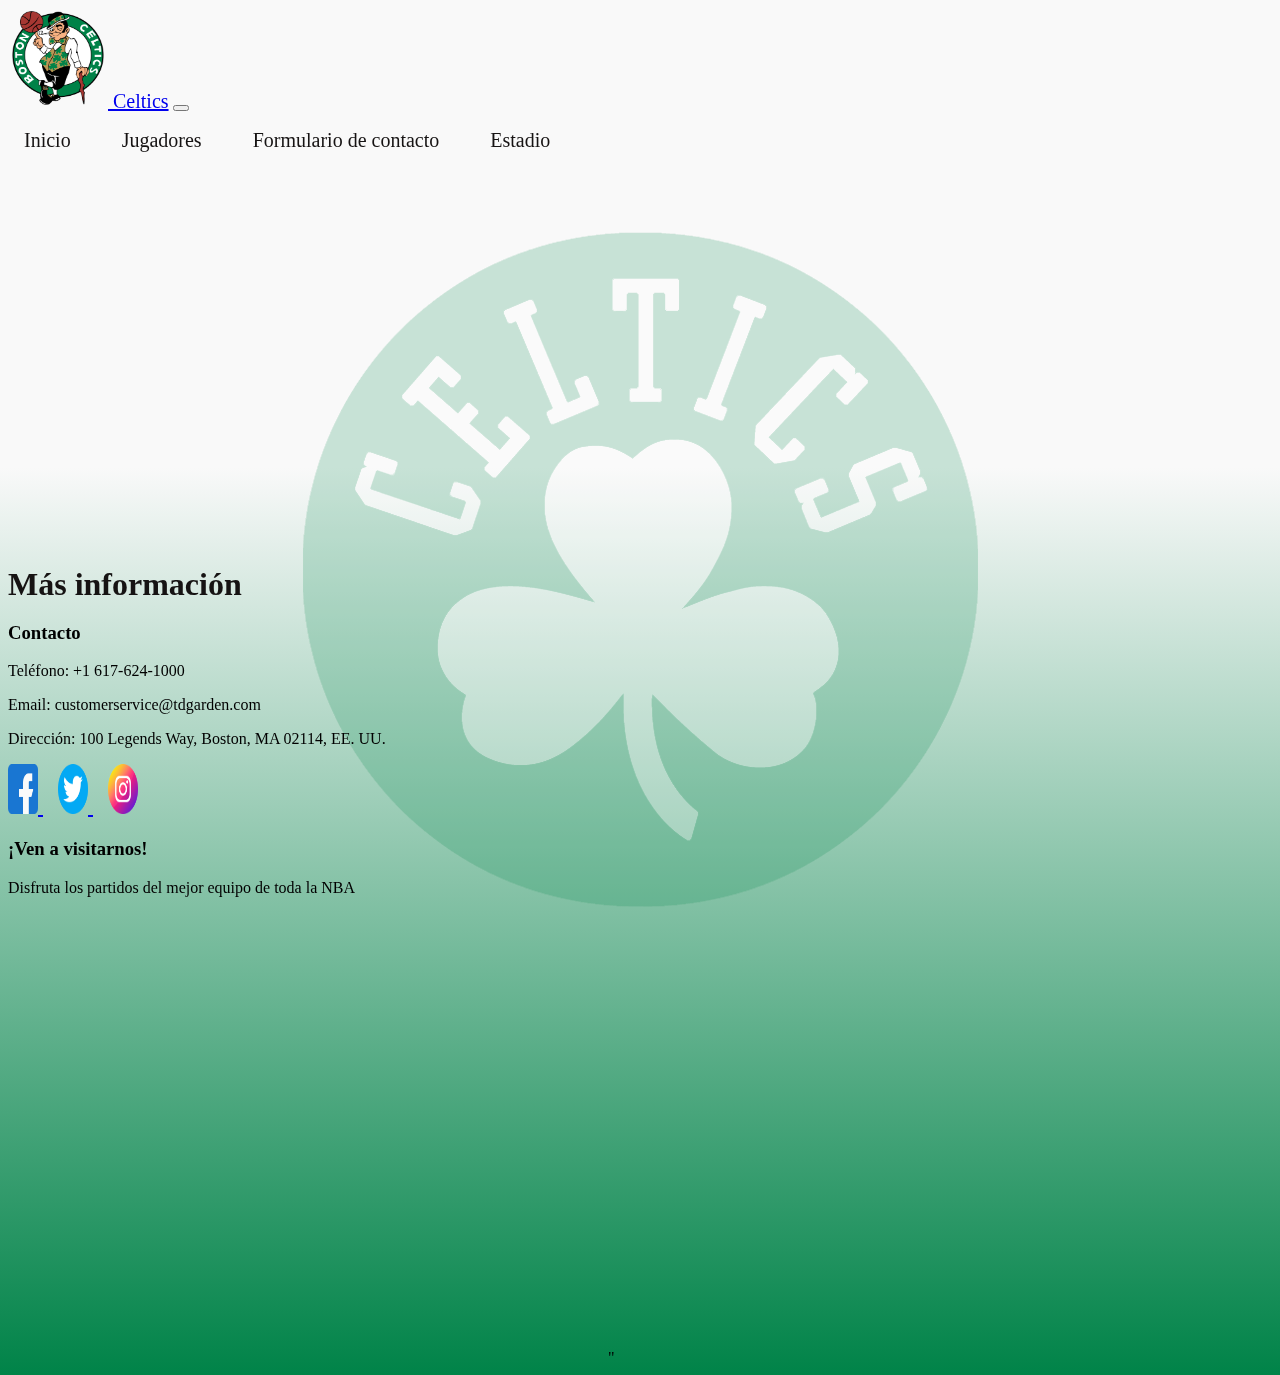
==== index.html @ 7a6f4dfc "Pagina Index Añadida, agregrado funcionalidades en CSS, nuevo archivo js añadido" ====
<!DOCTYPE html>
<html lang="es">
<head>

  <link rel="stylesheet" href="css/style.css">
    <meta charset="UTF-8">
    <meta http-equiv="X-UA-Compatible" content="IE=edge">
    <meta name="viewport" content="width=device-width, initial-scale=1.0">
    <link href="https://cdn.jsdelivr.net/npm/bootstrap@5.3.0-alpha3/dist/css/bootstrap.min.css" rel="stylesheet" integrity="sha384-KK94CHFLLe+nY2dmCWGMq91rCGa5gtU4mk92HdvYe+M/SXH301p5ILy+dN9+nJOZ" crossorigin="anonymous">
    <script src="https://cdn.jsdelivr.net/npm/bootstrap@5.3.0-alpha3/dist/js/bootstrap.bundle.min.js"></script>
    <title>Boston Celtics-Jugadores</title>
    <link rel="shortcut icon" href="images/Celtics-logo.png">

</head>
<body>
  <nav class="navbar navbar-expand-lg bg-body-tertiary">
    <div class="container-fluid">
      <a class="navbar-brand" href="#"> 
          <img class="first-logo" src="images/Celtics-logo.png" alt="Celtics logo" width="100px" height="100px"> Celtics</a>
      <button class="navbar-toggler" type="button" data-bs-toggle="collapse" data-bs-target="#navbarNav" aria-controls="navbarNav" aria-expanded="false" aria-label="Toggle navigation">
        <span class="navbar-toggler-icon"></span>
      </button>
      <div class="collapse navbar-collapse" id="navbarNav">
        <ul class="navbar-nav">
          <li class="nav-item">
            <a class="nav-link" aria-current="page" href="#">Inicio</a>
          </li>
          <li class="nav-item">
            <a class="nav-link" href="html/Jugadores.html">Jugadores</a>
          </li>
          <li class="nav-item">
            <a class="nav-link" href="html/Contacto.html">Formulario de contacto</a>
          </li>
          <li class="nav-item">
            <a class="nav-link" href="html/Estadio.html">Estadio</a>
          </li>
        </ul>
      </div>
    </div>
  </nav>
<div class="trebol">
  <img class="trebol-img" src="images/Logo-Trebol.png">
</div>

 <section class="greetingsection animated-section" >

    <p class="greetingtext">
        Bienvenido a la página dedicada al equipo de baloncesto profesional
        Celtics de la NBA. En esta página encontrará toda la información relevante sobre
        el equipo, desde sus jugadores hasta su estadio, además de la oportunidad de contactarse con nostros.
        Nos complace que haya decidido visitar nuestro sitio y estamos a su disposición para
        responder cualquier pregunta que tenga. Esperamos que disfrute de su visita y encuentre
        la información que está buscando sobre los Celtics de la NBA.
    </p>

 </section>










    <footer>
        
      <div class="info_contacto">
          <div class="container text-center">
            <div class="row">
              <div class="col-lg-12">
                <h1 class="pie-de-pagina">Más información</h1>
              </div>
            </div>
            <div class="row"> <!-- Agregue la información de contacto al lado izquierdo de las redes sociales -->
              <!-- Links a redes sociales -->      
              
              <div class="info-contacto">
                <h3>Contacto</h3>
                <p>Teléfono: +1 617-624-1000</p>
                <p>Email: customerservice@tdgarden.com</p>
                <p>Dirección: 100 Legends Way, Boston, MA 02114, EE. UU.</p>
                <div class="redes-sociales">
                  <a class="facebook" href="https://www.facebook.com/tdgarden%22%3E">
                    <img src="images/facebook.png" alt="Facebook" width="50px" height="50px">
                  </a>
                  <a class="twitter"href="https://twitter.com/tdgarden%22%3E">
                    <img src="images/twitter.png" alt="Twitter" width="50px" height="50px">
                  </a> 
                  <a class= "instagram"href="https://www.instagram.com/tdgarden/%22%3E">
                    <img src="images/instagram.png" alt="Instagram" width="50px" height="50px">
                  </a> 
              </div>
            </div>
              
              <!-- Mapa de ubicación -->
              <div class="row">
                  <h3>¡Ven a visitarnos!</h3>
                  <p>Disfruta los partidos del mejor equipo de toda la NBA</p>
                  <iframe src="https://www.google.com/maps/embed?pb=!1m18!1m12!1m3!1d5066.333275239046!2d-71.0657361835822!3d42.36577755225221!2m3!1f0!2f0!3f0!3m2!1i1024!2i768!4f13.1!3m3!1m2!1s0x89e3708e162d05cb%3A0x32d335fe5ed797a8!2sTD%20Garden!5e0!3m2!1ses!2scr!4v1682133012084!5m2!1ses!2scr" 
                  width="600" height="450" style="border:0;" allowfullscreen="" loading="lazy" referrerpolicy="no-referrer-when-downgrade"></iframe>" 
              </div>
            </div>
          </div>
      </div>
  </footer>

  <script src="js/greeting.js"></script>
</body>


</html>
---- css/style.css ----
.informacion {

    background-color: white;
    height: auto;
    margin: 0rem;
    

}

.redes-sociales img {
    width: 30%;
    max-width: 30px;
}

.redes-sociales img:hover {
    transform: scale(2.1) translateY(-5px);
    transition: transform 0.3s ease-in-out;
  }



header {
    background-color: white;
    padding: 25px;
}

h1,
h5 {
    color: #161313;
    margin: 0;
}

.logo {

    height: 5rem;
}

nav ul {
    list-style: none;
    margin: 0;
    padding: 0;
}

nav li {
    display: inline-block;
    margin-right: 15px;
    padding: 1rem;
}

nav li a {
    color: #161313;
    text-decoration: none;
}

nav li a:hover {
    color: rgb(33, 168, 60);
}

a {
    font-size: 20px;

}

body{
    background: rgb(0,131,72);
background: linear-gradient(0deg, rgba(0,131,72,1) 0%, rgba(249,249,249,1) 66%);
}
.trebol{
    display: flex;
    justify-content: center;
    align-content: center; 
    
}
.trebol-img{
    z-index: -1;
    position: fixed;
    opacity: 0.2;
    margin-top: 5%;
    
  }
.titulo-jugadores{
    display: flex;
    align-content: center;
    justify-content: center;
   
}
.first-title{
    color: #008348;
    font-weight: 400;
    margin-right: 80px;
}
div.card-jugador{
    border: double 9px #008348;
    box-shadow: -17px 17px 30px 4px rgba(0,0,0,0.51);
    -webkit-box-shadow: -17px 17px 30px 4px rgba(0,0,0,0.51);
    -moz-box-shadow: -17px 17px 30px 4px rgba(0,0,0,0.51);
    padding-bottom: 20px;
}
div.card-jugador-dt{
    border: double 9px #008348;
    box-shadow: -17px 17px 30px 4px rgba(0,0,0,0.51);
    -webkit-box-shadow: -17px 17px 30px 4px rgba(0,0,0,0.51);
    -moz-box-shadow: -17px 17px 30px 4px rgba(0,0,0,0.51);
    padding-bottom: 36px;
}
.cara-jugador{
    border-bottom:solid  #008348 3px;
}
.position{
    text-align: start;
    font-weight: 400;
    margin-top: 10px;
    margin-bottom: 10px;
}

.name{
    margin-top: 10px;
    margin-bottom: 10px;
    text-align: start;
    font-weight: 400;
}
.born{
    margin-top: 10px;
    margin-bottom: 10px;
    text-align: start;
    font-weight: 400;
}
.height{
    margin-top: 10px;
    margin-bottom: 10px;
    text-align: start;
    font-weight: 400;

}
.segunda-linea{
    margin-top: 50px;
}
.centrar{
    display: flex;
    justify-content: center;
    align-content: center;
}
.nav-item a:hover  {
    color: #008348;
  }
  
.nav-item a:hover  {
    color: #008348;   
}
.pie-de-pagina{
    margin-top: 35px;
}
.facebook{
    margin-right: 15px;
}
.instagram{
    margin-left: 15px;
}

.greetingsection{
    
    padding: 20px;
    width: 80%;
    margin: 0 auto;
    height: auto;
    background-color: rgba(204, 204, 204, 0.25);
    border-radius: 15px;
    box-shadow: 5px 5px 10px rgba(0,0,0,0.3);
}

.greetingtext{
    font-family: Georgia, 'Times New Roman', Times, serif;
    font-size:xx-large;
    text-align: center;
}

.animated-section {
    opacity: 0;
    animation-name: fadeIn;
    animation-duration: 1s;
    animation-fill-mode: forwards;
  }
  
@keyframes fadeIn {
    0% {
        opacity: 0;
        transform: translateY(50%);
    }
    100% {
        opacity: 1;
        transform: translateY(0%);
    }
}
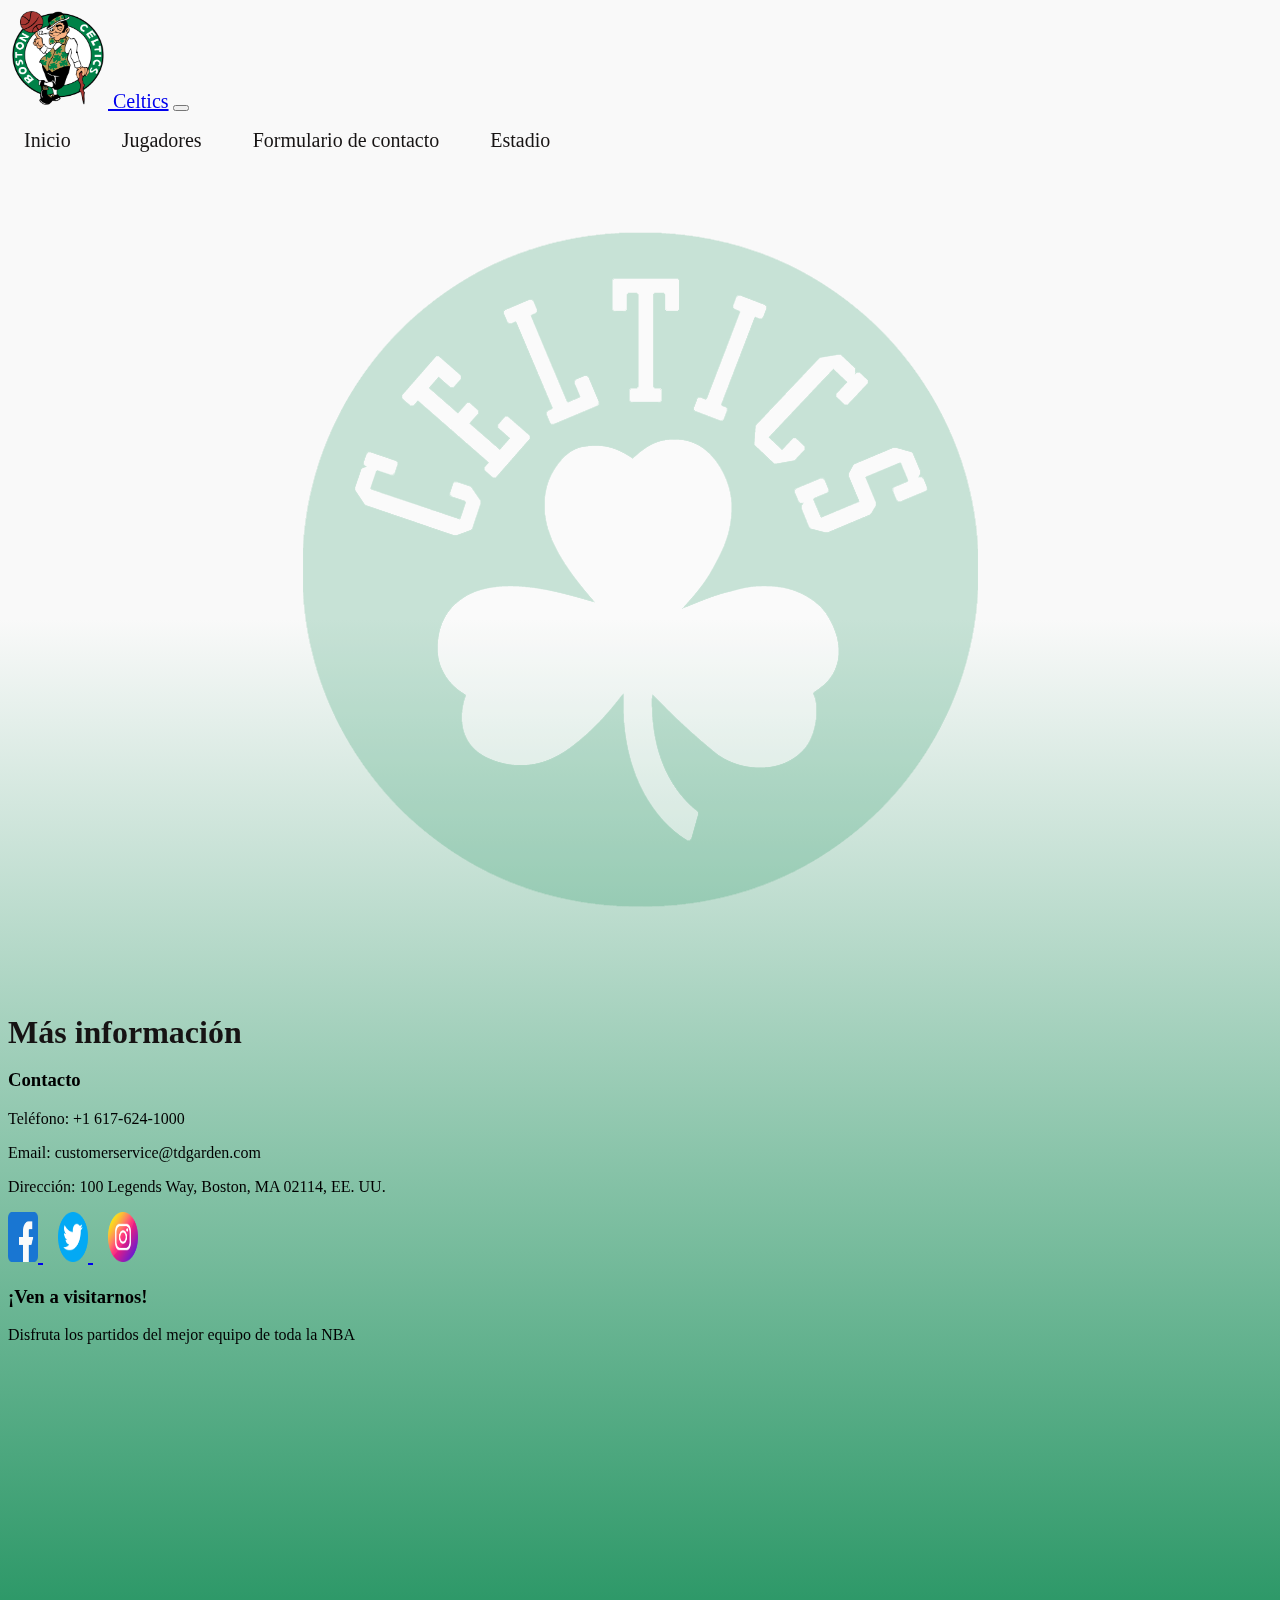
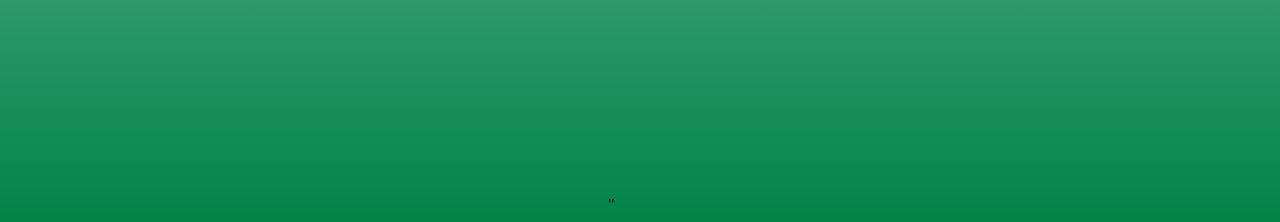
==== commit 09e85f0c: "imagenes añadidas a index, animaciones agregadas" ====
--- a/index.html
+++ b/index.html
@@ -1,5 +1,14 @@
 <!DOCTYPE html>
 <html lang="es">
+
+<!--
+INTEGRANTES
+Luis Andrés Aguilar Bolaños 2 0847 0264
+Farlem Alberto Vega Campos 2 0838 0312
+Sebastián José Brenes Murillo 2 0816 0786
+Adrián Fonseca fuentes 1 1850 0413
+Luis David Zeledón Goméz 2 0834 0603
+-->
 <head>
 
   <link rel="stylesheet" href="css/style.css">
@@ -44,16 +53,35 @@
 
  <section class="greetingsection animated-section" >
 
-    <p class="greetingtext">
-        Bienvenido a la página dedicada al equipo de baloncesto profesional
-        Celtics de la NBA. En esta página encontrará toda la información relevante sobre
-        el equipo, desde sus jugadores hasta su estadio, además de la oportunidad de contactarse con nostros.
-        Nos complace que haya decidido visitar nuestro sitio y estamos a su disposición para
-        responder cualquier pregunta que tenga. Esperamos que disfrute de su visita y encuentre
-        la información que está buscando sobre los Celtics de la NBA.
-    </p>
+  <p class="greetingtext">
+      Bienvenido a la página dedicada al equipo de baloncesto profesional
+      Celtics de la NBA. En esta página encontrará toda la información relevante sobre
+      el equipo, desde sus jugadores hasta su estadio, además de la oportunidad de contactarse con nostros.
+      Nos complace que haya decidido visitar nuestro sitio y estamos a su disposición para
+      responder cualquier pregunta que tenga. Esperamos que disfrute de su visita y encuentre
+      la información que está buscando sobre los Celtics de la NBA.
+  </p>
 
  </section>
+
+ <br>
+ <br>
+
+ <section class="animated-section" >
+
+  <center>
+    <table class="table-image">
+      <tr>
+        <td><img src="images/front-image-1.jpg" class="front-image"></td>
+        <td><img src="images/front-image-2.jpg" class="front-image"></td>
+        <td><img src="images/front-image-3.jpg" class="front-image"></td>
+      </tr>
+    </table>
+  </center>
+
+ </section>
+
+ 
 
 
 
--- a/css/style.css
+++ b/css/style.css
@@ -167,6 +167,12 @@
     background-color: rgba(204, 204, 204, 0.25);
     border-radius: 15px;
     box-shadow: 5px 5px 10px rgba(0,0,0,0.3);
+}
+
+.imagesection{
+    padding: 20px;
+    height: auto;
+    width: 600px;
 }
 
 .greetingtext{
@@ -192,3 +198,22 @@
         transform: translateY(0%);
     }
 }
+
+.table-image {
+    margin: 20px;
+    padding: 20px;
+    text-align: center;
+}
+
+.front-image{
+    width: 85%;
+    height: 85%;
+    
+    border: 5px solid rgba(100, 200, 100, 0);
+    border-radius: 15%;
+}
+
+.front-image:hover {
+    border: 5px solid rgba(100, 200, 100, 0.5);
+    border-radius: 15%;
+  }
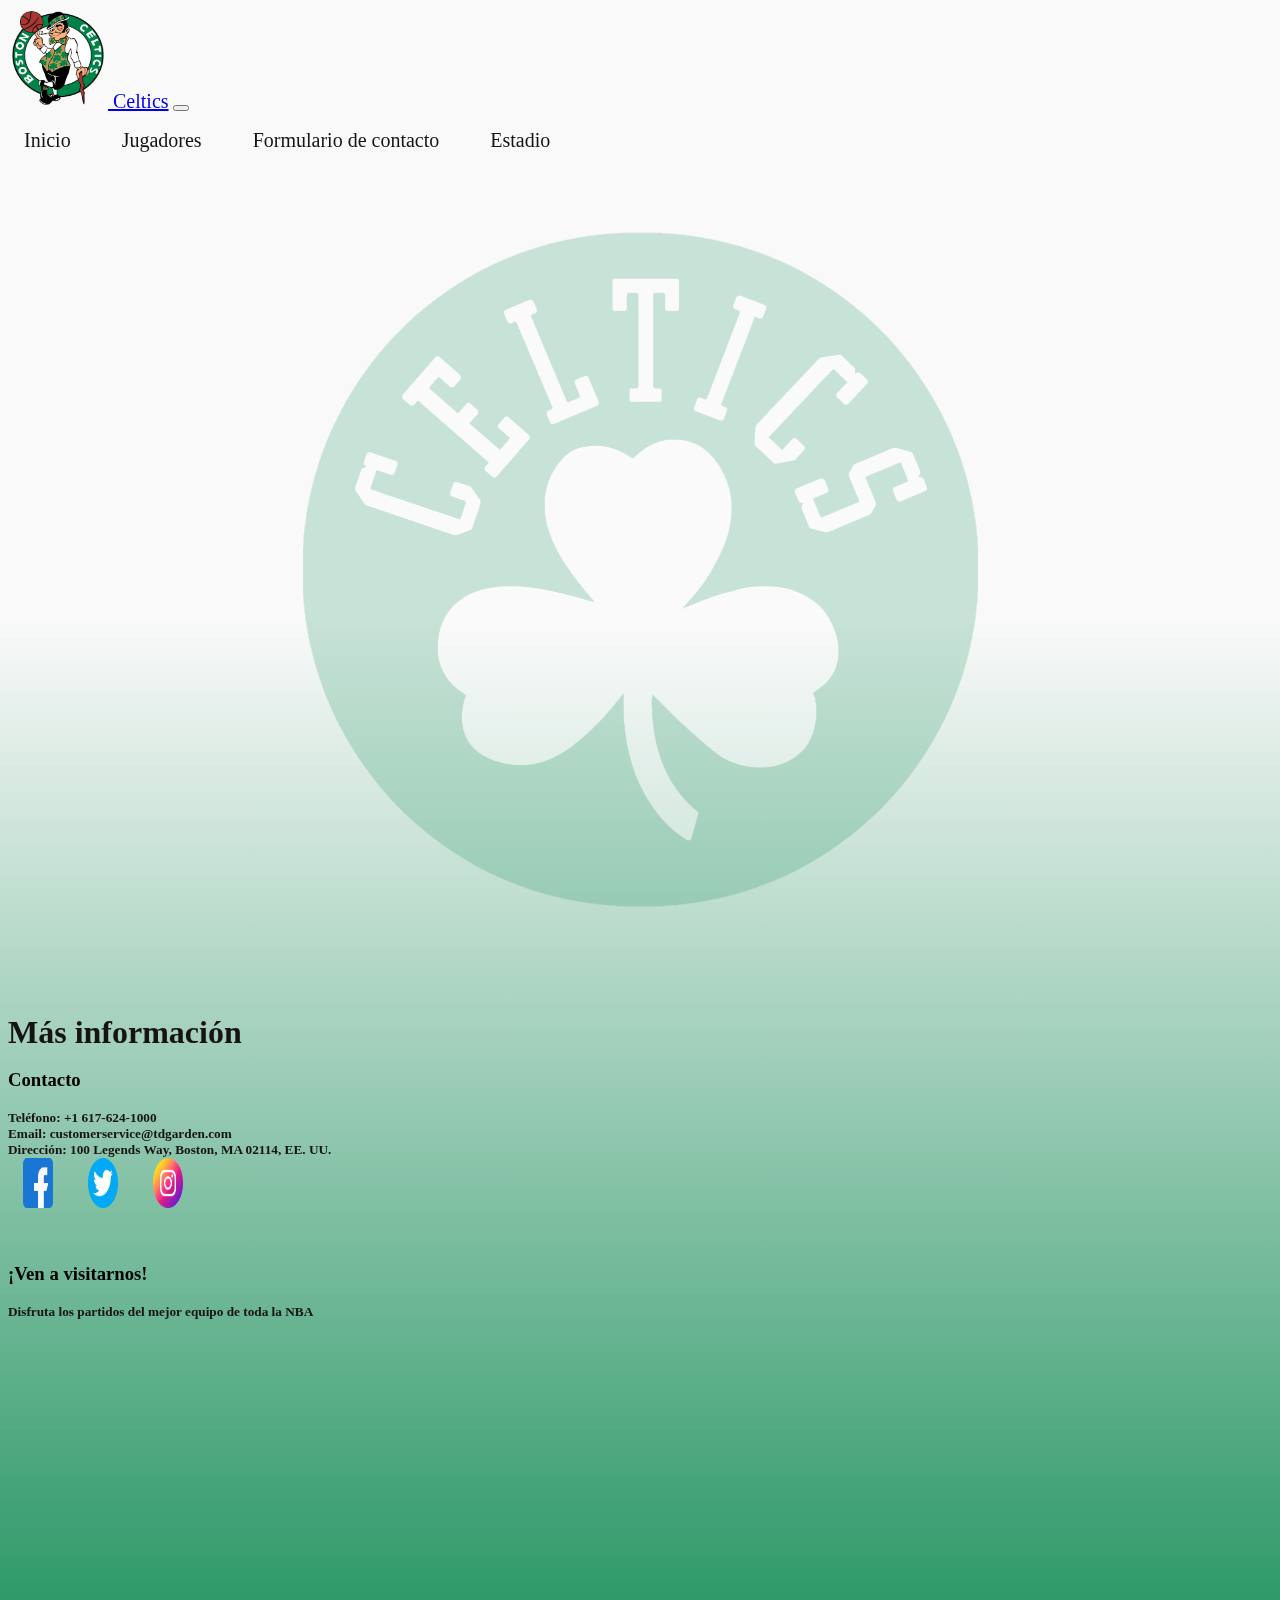
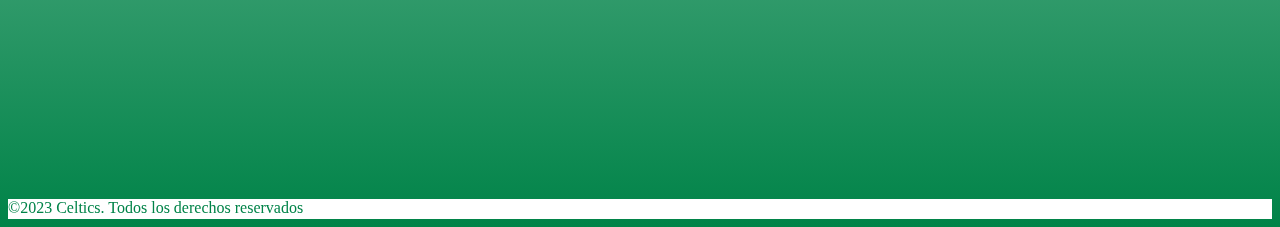
==== commit 2173ed5d: "Correcciones menores de diseño" ====
--- a/index.html
+++ b/index.html
@@ -92,47 +92,52 @@
 
 
 
-    <footer>
+ <footer>
         
-      <div class="info_contacto">
-          <div class="container text-center">
-            <div class="row">
-              <div class="col-lg-12">
-                <h1 class="pie-de-pagina">Más información</h1>
-              </div>
-            </div>
-            <div class="row"> <!-- Agregue la información de contacto al lado izquierdo de las redes sociales -->
-              <!-- Links a redes sociales -->      
-              
-              <div class="info-contacto">
-                <h3>Contacto</h3>
-                <p>Teléfono: +1 617-624-1000</p>
-                <p>Email: customerservice@tdgarden.com</p>
-                <p>Dirección: 100 Legends Way, Boston, MA 02114, EE. UU.</p>
-                <div class="redes-sociales">
-                  <a class="facebook" href="https://www.facebook.com/tdgarden%22%3E">
-                    <img src="images/facebook.png" alt="Facebook" width="50px" height="50px">
-                  </a>
-                  <a class="twitter"href="https://twitter.com/tdgarden%22%3E">
-                    <img src="images/twitter.png" alt="Twitter" width="50px" height="50px">
-                  </a> 
-                  <a class= "instagram"href="https://www.instagram.com/tdgarden/%22%3E">
-                    <img src="images/instagram.png" alt="Instagram" width="50px" height="50px">
-                  </a> 
-              </div>
-            </div>
-              
-              <!-- Mapa de ubicación -->
-              <div class="row">
-                  <h3>¡Ven a visitarnos!</h3>
-                  <p>Disfruta los partidos del mejor equipo de toda la NBA</p>
-                  <iframe src="https://www.google.com/maps/embed?pb=!1m18!1m12!1m3!1d5066.333275239046!2d-71.0657361835822!3d42.36577755225221!2m3!1f0!2f0!3f0!3m2!1i1024!2i768!4f13.1!3m3!1m2!1s0x89e3708e162d05cb%3A0x32d335fe5ed797a8!2sTD%20Garden!5e0!3m2!1ses!2scr!4v1682133012084!5m2!1ses!2scr" 
-                  width="600" height="450" style="border:0;" allowfullscreen="" loading="lazy" referrerpolicy="no-referrer-when-downgrade"></iframe>" 
-              </div>
+  <div class="info_contacto">
+      <div class="container text-center">
+        <div class="row">
+          <div class="col-lg-12">
+            <h1 class="pie-de-pagina">Más información</h1>
+          </div>
+        </div>
+        <div >
+          <!-- Links a redes sociales -->      
+          
+          <div class="info-contacto">
+            <h3>Contacto</h3>
+            <h5>Teléfono: +1 617-624-1000</h5>
+            <h5>Email: customerservice@tdgarden.com</h5>
+            <h5>Dirección: 100 Legends Way, Boston, MA 02114, EE. UU.</h5>
+            <div class="redes-sociales">
+                <a class="facebook" href="https://www.facebook.com/tdgarden%22%3E">
+                  <img src="images/facebook.png" alt="Facebook" width="50px" height="50px">
+                </a>
+                <a class="twitter"href="https://twitter.com/tdgarden%22%3E">
+                  <img src="images/twitter.png" alt="Twitter" width="50px" height="50px">
+                </a> 
+                <a class= "instagram"href="https://www.instagram.com/tdgarden/%22%3E">
+                  <img src="images/instagram.png" alt="Instagram" width="50px" height="50px">
+                </a> 
             </div>
           </div>
+          
+          <!-- Mapa de ubicación -->
+          <div>
+              <h3 class="mapa">¡Ven a visitarnos!</h3>
+              <h5>Disfruta los partidos del mejor equipo de toda la NBA</h5>
+              <iframe src="https://www.google.com/maps/embed?pb=!1m18!1m12!1m3!1d5066.333275239046!2d-71.0657361835822!3d42.36577755225221!2m3!1f0!2f0!3f0!3m2!1i1024!2i768!4f13.1!3m3!1m2!1s0x89e3708e162d05cb%3A0x32d335fe5ed797a8!2sTD%20Garden!5e0!3m2!1ses!2scr!4v1682133012084!5m2!1ses!2scr" 
+              width="100%" height="450" style="border:0;" allowfullscreen="" loading="lazy" referrerpolicy="no-referrer-when-downgrade"></iframe> 
+          </div>
+        </div>
       </div>
-  </footer>
+  </div>
+
+  
+</footer>
+<div class="copyright text-center">
+<p class="texto-copyright">©2023 Celtics. Todos los derechos reservados</p>
+</div>
 
   <script src="js/greeting.js"></script>
 </body>
--- a/css/style.css
+++ b/css/style.css
@@ -64,8 +64,9 @@
 
 body{
     background: rgb(0,131,72);
-background: linear-gradient(0deg, rgba(0,131,72,1) 0%, rgba(249,249,249,1) 66%);
-}
+    background: linear-gradient(0deg, rgba(0,131,72,1) 0%, rgba(249,249,249,1) 66%);
+}
+
 .trebol{
     display: flex;
     justify-content: center;
@@ -153,9 +154,58 @@
 }
 .facebook{
     margin-right: 15px;
+    margin-left: 15px;
+    text-decoration: none;
 }
 .instagram{
+    margin-right: 15px;
     margin-left: 15px;
+    text-decoration: none;
+}
+.twitter{
+    margin-right: 15px;
+    margin-left: 15px;
+    text-decoration: none;
+}
+
+.mapa{
+    margin-top: 50px;
+}
+
+.info-td-garden{
+    max-width: 1200px;
+    margin: 0 auto;
+    border-radius: 10px;
+    background-color: #a7e6ca;
+    margin-bottom: 50px;
+}
+
+
+.info-td-garden span{
+    font-weight: bold;
+}
+
+.carrusel-sm img{
+    max-height: 800px;
+}
+
+.carousel-inner {
+    height: 100%;
+    border-radius: 10px;
+}
+
+.links-redes{
+    text-decoration: none;
+}
+
+.copyright{
+    background-color: white;
+    margin-top: 25px;
+    height: 20px;
+}
+
+.texto-copyright{
+    color: #008348;
 }
 
 .greetingsection{
@@ -217,3 +267,4 @@
     border: 5px solid rgba(100, 200, 100, 0.5);
     border-radius: 15%;
   }
+
